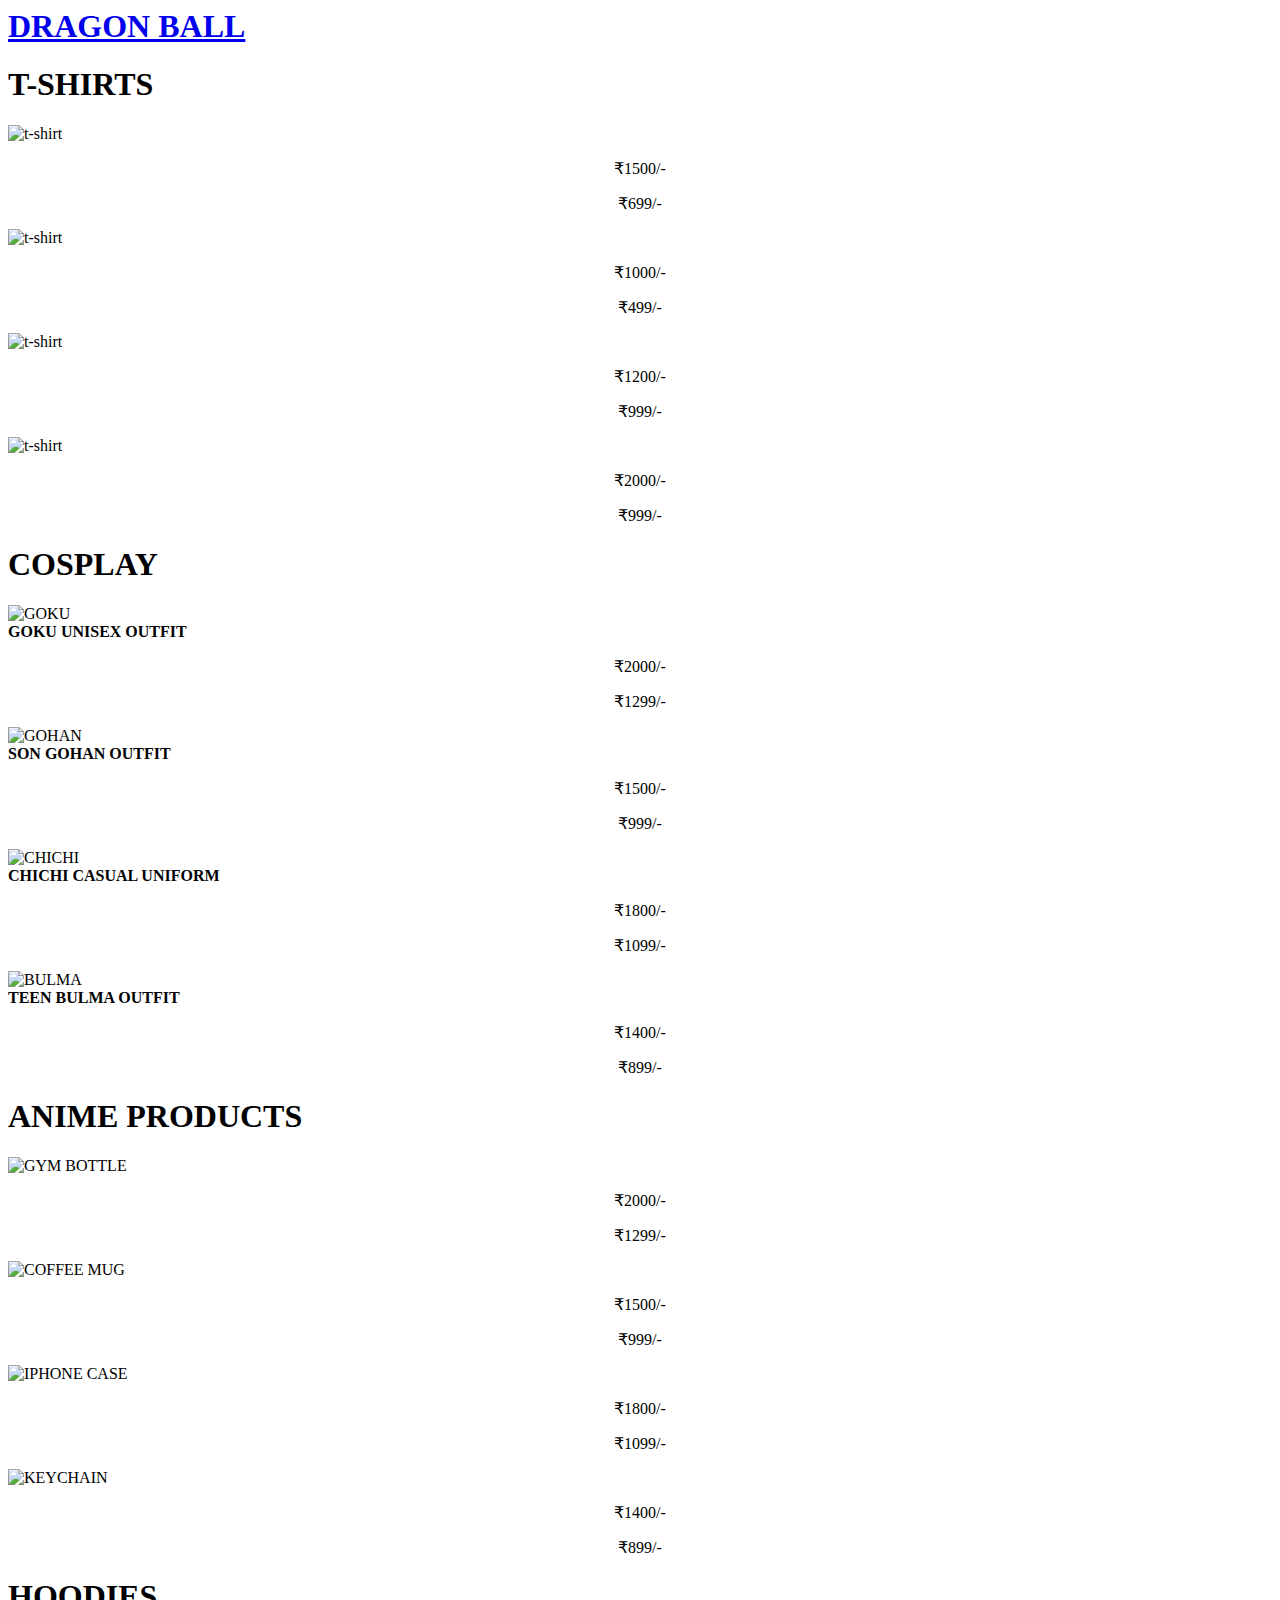
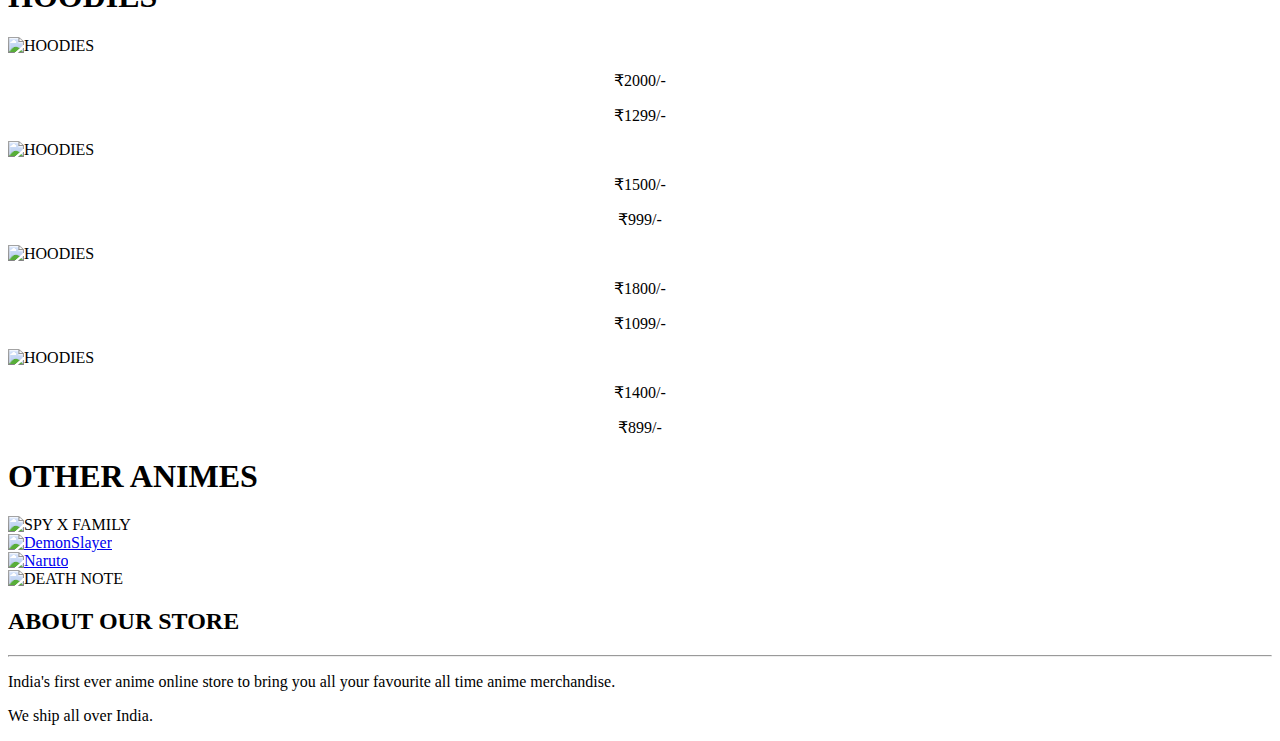
==== DRAGONBALLSALE.html @ 19b16d11 "Create DRAGONBALLSALE.html" ====
<html lang="en">

<head>
    <meta charset="UTF-8">
    <meta http-equiv="X-UA-Compatible" content="IE=edge">
    <meta name="viewport" content="width=device-width, initial-scale=1.0">
    <title>Animesale</title>
    <link rel="stylesheet" href="animesalecss.css">
    <link href="https://cdn.jsdelivr.net/npm/bootstrap@5.3.0-alpha3/dist/css/bootstrap.min.css" rel="stylesheet"
        integrity="sha384-KK94CHFLLe+nY2dmCWGMq91rCGa5gtU4mk92HdvYe+M/SXH301p5ILy+dN9+nJOZ" crossorigin="anonymous">
    <script src="https://cdn.jsdelivr.net/npm/bootstrap@5.3.0-alpha3/dist/js/bootstrap.bundle.min.js"
        integrity="sha384-ENjdO4Dr2bkBIFxQpeoTz1HIcje39Wm4jDKdf19U8gI4ddQ3GYNS7NTKfAdVQSZe"
        crossorigin="anonymous"></script>

</head>

<body>
    <div class="top1">
        <div class="top">
            <a href="anime ecommerce.html">
                <h1>DRAGON BALL</h1>
            </a>
        </div>
    </div>

    <!-- tshirts are available -->
    <div class="tsale">
        <h1>T-SHIRTS</h1>
    </div>

    <div class="dsale">

        <div class="d-flex d-row tops1">
            <div class="topsale">
                <div>
                    <img src="https://images-cdn.ubuy.co.in/634e8c3f8638556e63227d12-dragon-ball-z-goku-t-shirt.jpg"
                        alt="t-shirt">

                </div>
                <center>
                    <p class="porgtop">&#8377;1500/-</p>
                    <p class="ptop">&#8377;699/-</p>

                </center>
            </div>
            <div class="topsale">
                <div>
                    <img src="https://images-cdn.ubuy.co.in/63b62dd10b3dbe149c789bb2-dragon-ball-tshirts-3d-print-anime.jpg"
                        alt="t-shirt">

                </div>
                <center>
                    <p class="porgtop">&#8377;1000/-</p>
                    <p class="ptop">&#8377;499/-</p>

                </center>
            </div>
            <div class="topsale">
                <div>
                    <img src="https://cdn.shopify.com/s/files/1/0281/4007/7128/products/Dragon_Ball_Goku_Super_Saiyan_God_Ultra_Instinct_Cool_T-Shirt_-_2_512x558.jpg?v=1649997847"
                        alt="t-shirt">

                </div>
                <center>
                    <p class="porgtop">&#8377;1200/-</p>
                    <p class="ptop">&#8377;999/-</p>

                </center>
            </div>
            <div class="topsale">
                <div>
                    <img src="https://saiyanstuff.com/wp-content/uploads/2020/06/Dragon_Ball_Gohan_Exhausted_Sad_Simple_Design_Vintage_Streetwear_TShirt1.jpg"
                        alt="t-shirt">

                </div>
                <center>
                    <p class="porgtop">&#8377;2000/-</p>
                    <p class="ptop">&#8377;999/-</p>

                </center>
            </div>
        </div>
    </div>




    <!-- from here cosplay available -->
    <div class="asale">
        <h1>COSPLAY</h1>
    </div>

    <div class="dsale">

        <div class="d-flex d-row tops">
            <div class="topsale">
                <div>
                    <img src="https://media.karousell.com/media/photos/products/2021/4/8/dragon_ball_z_son_goku_adult_u_1617875074_f2d34783.jpg"
                        class="main-img" alt="GOKU">


                </div>
                <b>GOKU UNISEX OUTFIT</b>
                <center>
                    <p class="porgtop">&#8377;2000/-</p>
                    <p class="ptop">&#8377;1299/-</p>

                </center>

            </div>
            <div class="topsale">
                <div>
                    <img src="https://ae03.alicdn.com/kf/Sb44de5822fcb401e8f4332eef0f4f0d0K.jpg" alt="GOHAN">

                </div>
                <b>SON GOHAN OUTFIT</b>
                <center>
                    <p class="porgtop">&#8377;1500/-</p>
                    <p class="ptop">&#8377;999/-</p>

                </center>
            </div>
            <div class="topsale">
                <div>
                    <img src="https://ae01.alicdn.com/kf/HTB1xfEpXiAnBKNjSZFvq6yTKXXal.jpg" alt="CHICHI">

                </div>
                <b>CHICHI CASUAL UNIFORM</b>
                <center>
                    <p class="porgtop">&#8377;1800/-</p>
                    <p class="ptop">&#8377;1099/-</p>

                </center>
            </div>
            <div class="topsale">
                <div>
                    <img src="https://ae01.alicdn.com/kf/H3d223191374e41c88169671d9c7b45877.jpg_640x640q90.jpg"
                        alt="BULMA">

                </div>
                <b>TEEN BULMA OUTFIT</b>
                <center>
                    <p class="porgtop">&#8377;1400/-</p>
                    <p class="ptop">&#8377;899/-</p>

                </center>
            </div>
        </div>


    </div>
    <!-- from here mugs are sale -->
    <div class="asale">
        <h1>ANIME PRODUCTS</h1>
    </div>
    <div class="dsale">


        <div class="d-flex d-row tops">
            <div class="topsale">
                <div>
                    <img src="https://m.media-amazon.com/images/I/51UjS62jplL.jpg" class="main-img" alt="GYM BOTTLE">


                </div>


                <center>
                    <p class="porgtop">&#8377;2000/-</p>
                    <p class="ptop">&#8377;1299/-</p>

                </center>

            </div>
            <div class="topsale">
                <div>
                    <img src="https://images-na.ssl-images-amazon.com/images/I/41gK3TEfliL.jpg" alt="COFFEE MUG">

                </div>

                <center>
                    <p class="porgtop">&#8377;1500/-</p>
                    <p class="ptop">&#8377;999/-</p>

                </center>
            </div>
            <div class="topsale">
                <div>
                    <img src="https://cdn.shopify.com/s/files/1/0450/6828/8157/products/Dragon-Ball-Z-Sky-iPhone-11-Case-Plastic-Black_1200x1200.jpg?v=1599298883"
                        alt="IPHONE CASE">

                </div>

                <center>
                    <p class="porgtop">&#8377;1800/-</p>
                    <p class="ptop">&#8377;1099/-</p>

                </center>
            </div>
            <div class="topsale">
                <div>
                    <img src="https://cdn11.bigcommerce.com/s-0kvv9/products/352227/images/515915/apiey0km8__24778.1634058512.500.750.jpg?c=2"
                        alt="KEYCHAIN">

                </div>

                <center>
                    <p class="porgtop">&#8377;1400/-</p>
                    <p class="ptop">&#8377;899/-</p>

                </center>
            </div>
        </div>


    </div>
    <!-- 
    HOODIES ARE AVAILABLE -->

    <div class="asale">
        <h1>HOODIES</h1>
    </div>
    <div class="dsale">


        <div class="d-flex d-row tops">
            <div class="topsale">
                <div>
                    <img src="https://m.media-amazon.com/images/I/616kvRlMNRL._UL1024_.jpg" class="main-img"
                        alt="HOODIES">


                </div>


                <center>
                    <p class="porgtop">&#8377;2000/-</p>
                    <p class="ptop">&#8377;1299/-</p>

                </center>

            </div>
            <div class="topsale">
                <div>
                    <img src="https://www.chillhoodies.com/wp-content/uploads/2018/03/Masako-Nozawa-White-Hoodie-front.jpg"
                        alt="HOODIES">

                </div>

                <center>
                    <p class="porgtop">&#8377;1500/-</p>
                    <p class="ptop">&#8377;999/-</p>

                </center>
            </div>
            <div class="topsale">
                <div>

                    <img src="https://supersaiyan-shop.com/wp-content/uploads/2022/08/Gohan-Sad-Life-Vintage-Hoodie.jpg"
                        alt="HOODIES">

                </div>

                <center>
                    <p class="porgtop">&#8377;1800/-</p>
                    <p class="ptop">&#8377;1099/-</p>

                </center>
            </div>
            <div class="topsale">
                <div>
                    <img src="https://supersaiyan-shop.com/wp-content/uploads/2021/06/dragon-ball-super-broly-movie-hoodie.jpg"
                        alt="HOODIES">

                </div>

                <center>
                    <p class="porgtop">&#8377;1400/-</p>
                    <p class="ptop">&#8377;899/-</p>

                </center>
            </div>
        </div>


    </div>

    
    <div class="asale">
        <h1>OTHER ANIMES</h1>
    </div>

    <div class="d-flex d-row charsearch">
        <div class="charsale">
            <img src="https://m.media-amazon.com/images/M/MV5BMWM4Njg2MjUtODU3OS00MGNmLWIyNTctZGZkNTdjN2JhNmU2XkEyXkFqcGdeQXVyMTMzNDExODE5._V1_FMjpg_UX1000_.jpg"
                alt="SPY X FAMILY">

        </div>
        <div class="charsale">
            <a href="DEMONSLAYERSALE.html"><img src="https://m.media-amazon.com/images/M/MV5BZjZjNzI5MDctY2Y4YS00NmM4LTljMmItZTFkOTExNGI3ODRhXkEyXkFqcGdeQXVyNjc3MjQzNTI@._V1_.jpg"
                alt="DemonSlayer"></a>

        </div>
        <div class="charsale">
            <a href="NARUTOSALE.html"><img src="https://e1.pxfuel.com/desktop-wallpaper/165/570/desktop-wallpaper-naruto-naruto-anime-animated-anime-main-character.jpg"
                alt="Naruto"></a>

        </div>
        <div class="charsale">
            <img src="https://c4.wallpaperflare.com/wallpaper/281/996/51/death-note-manga-1996x2912-anime-death-note-hd-art-wallpaper-preview.jpg"
                alt="DEATH NOTE">

        </div>
    </div>
    <div class="foot">
        <div class="about">
            <h2>ABOUT OUR STORE</h2>
            <hr>
            <p>India's first ever anime online store to bring you all your favourite all time anime merchandise.</p>
            <p>We ship all over India.</p>
        </div>
    
    
    </div>
</body>



</html>
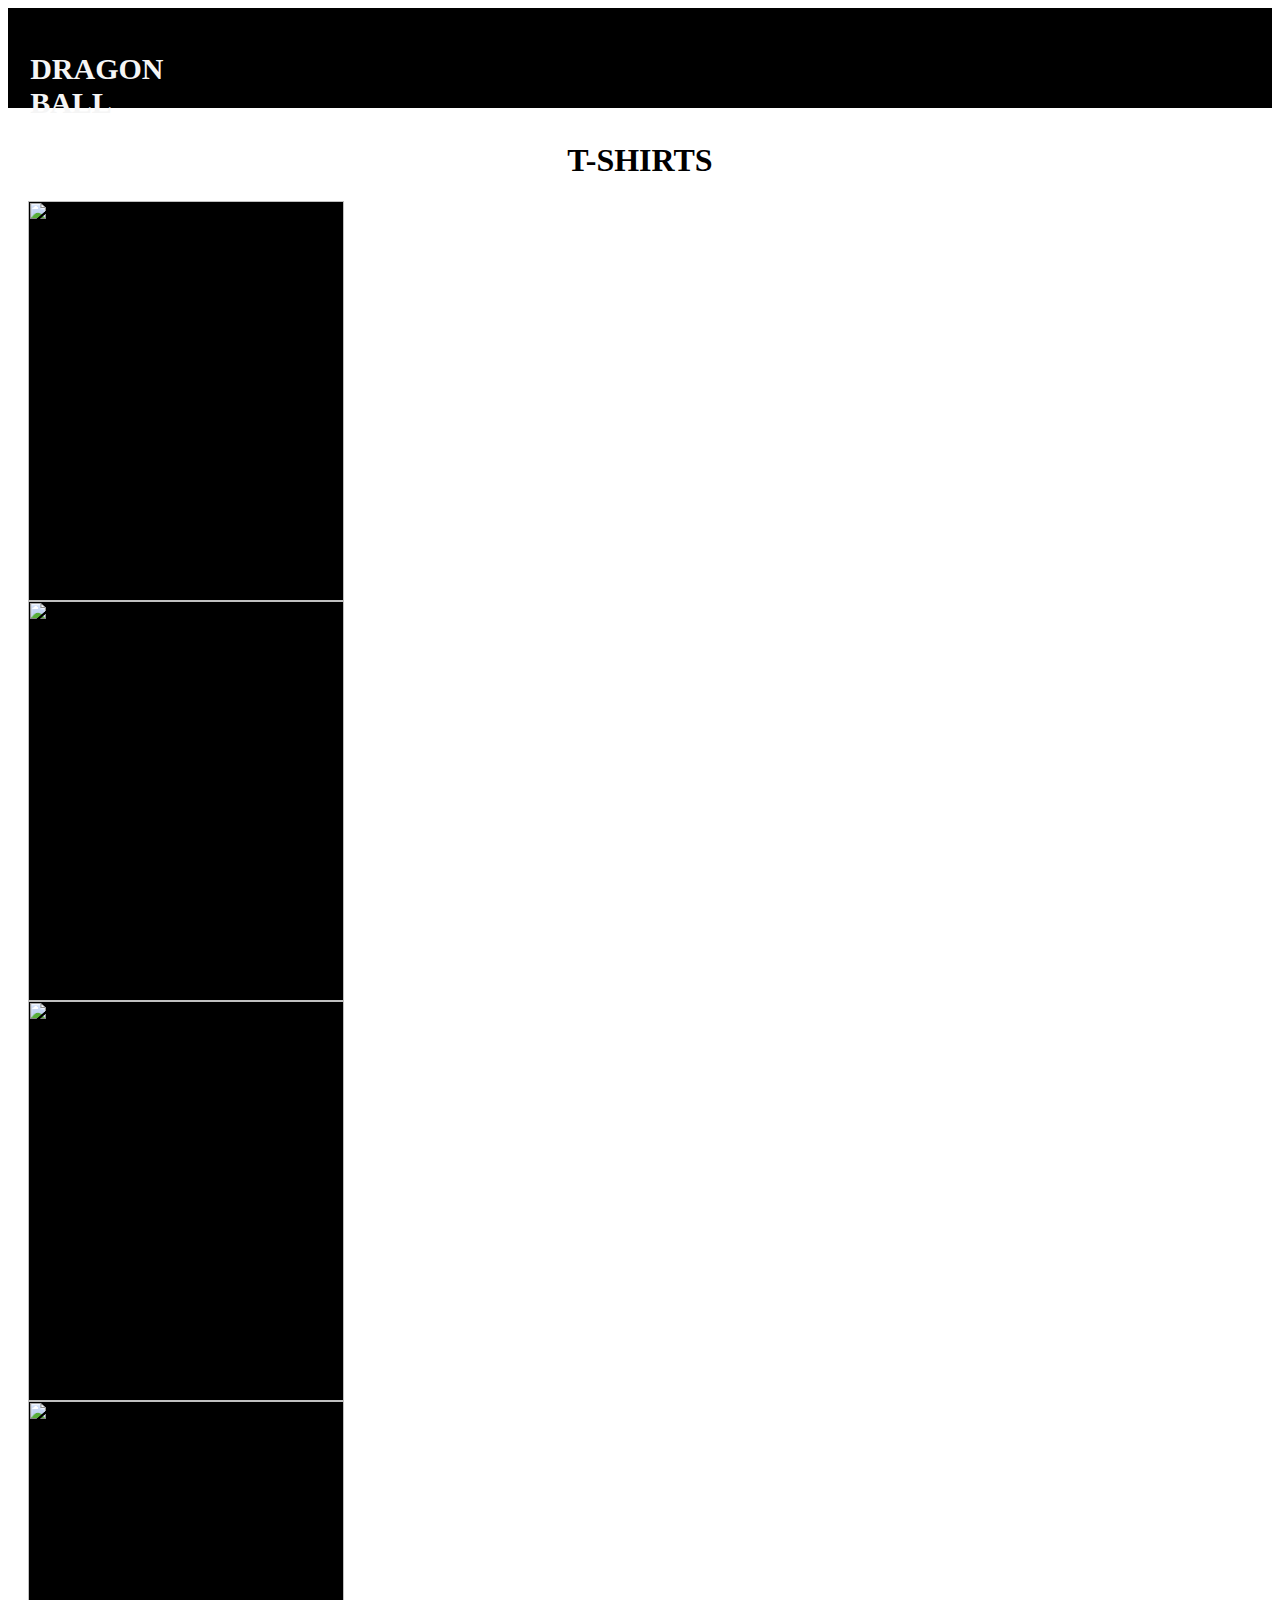
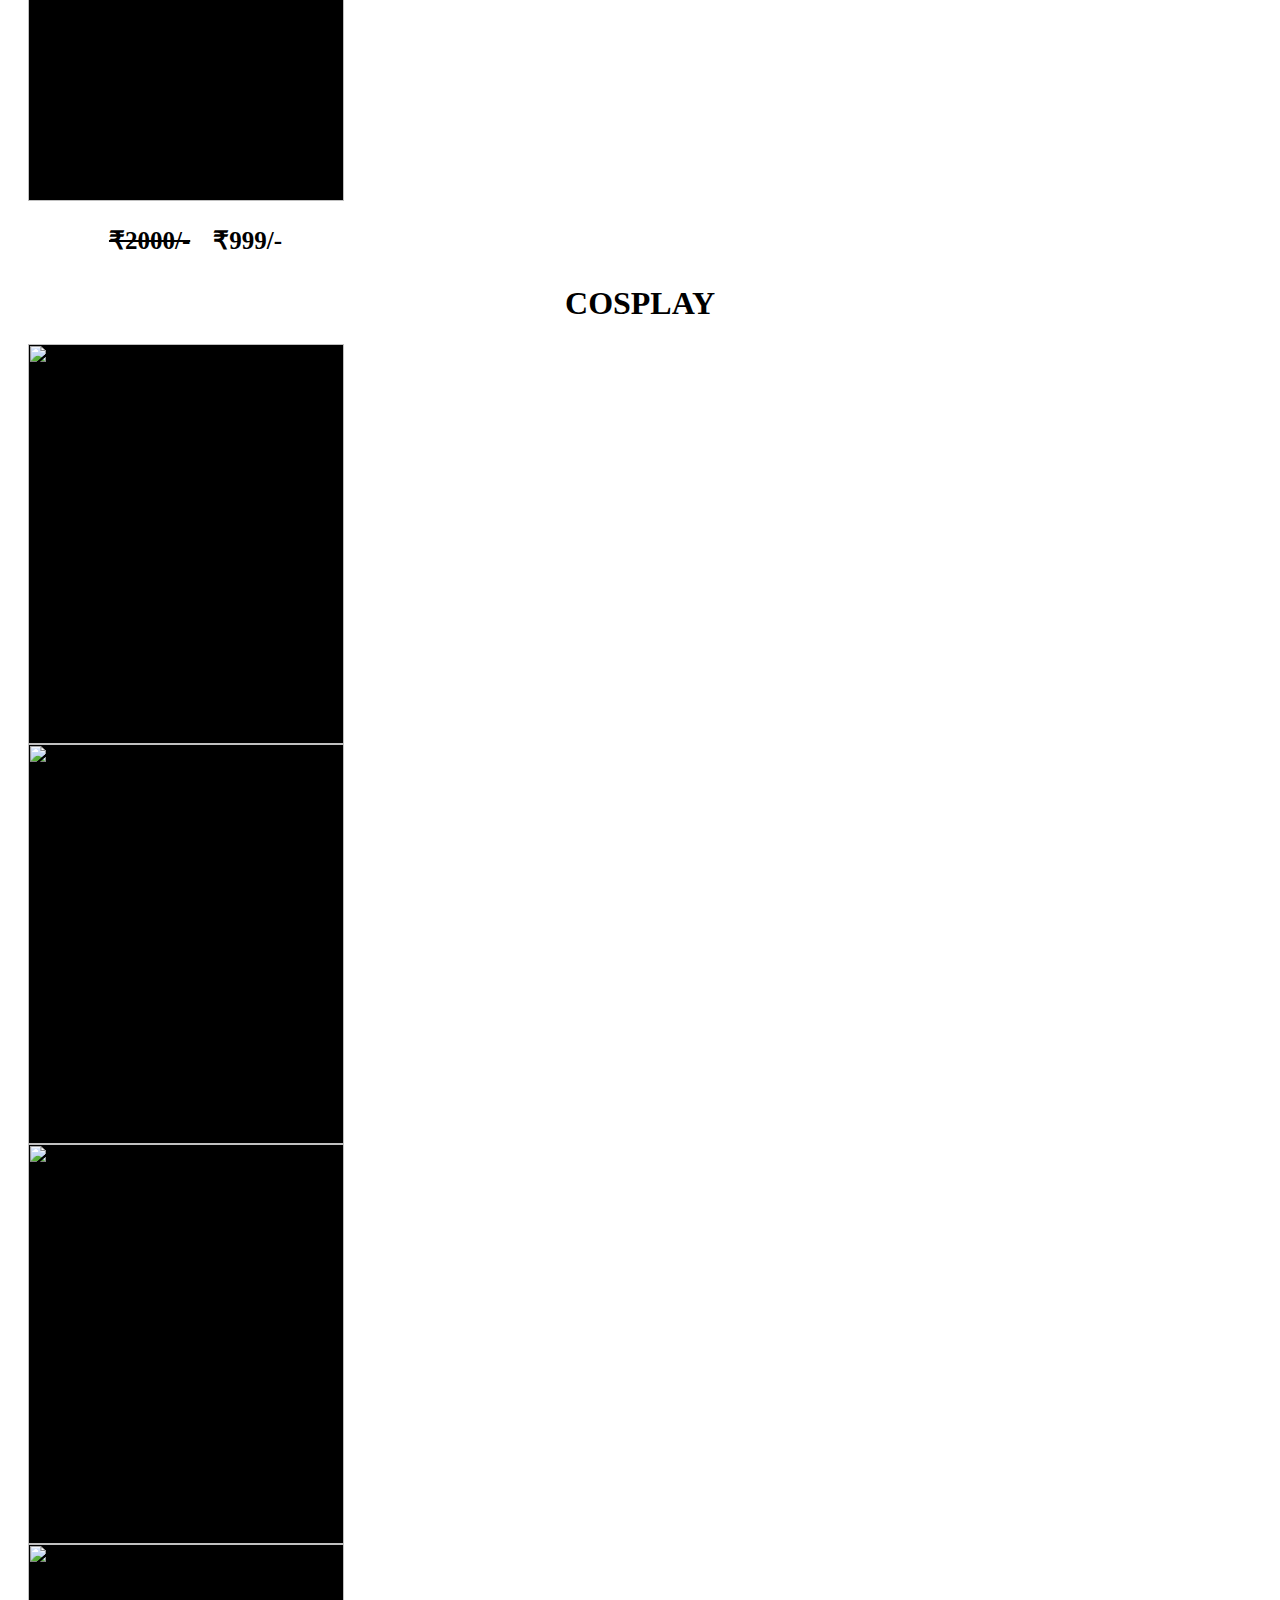
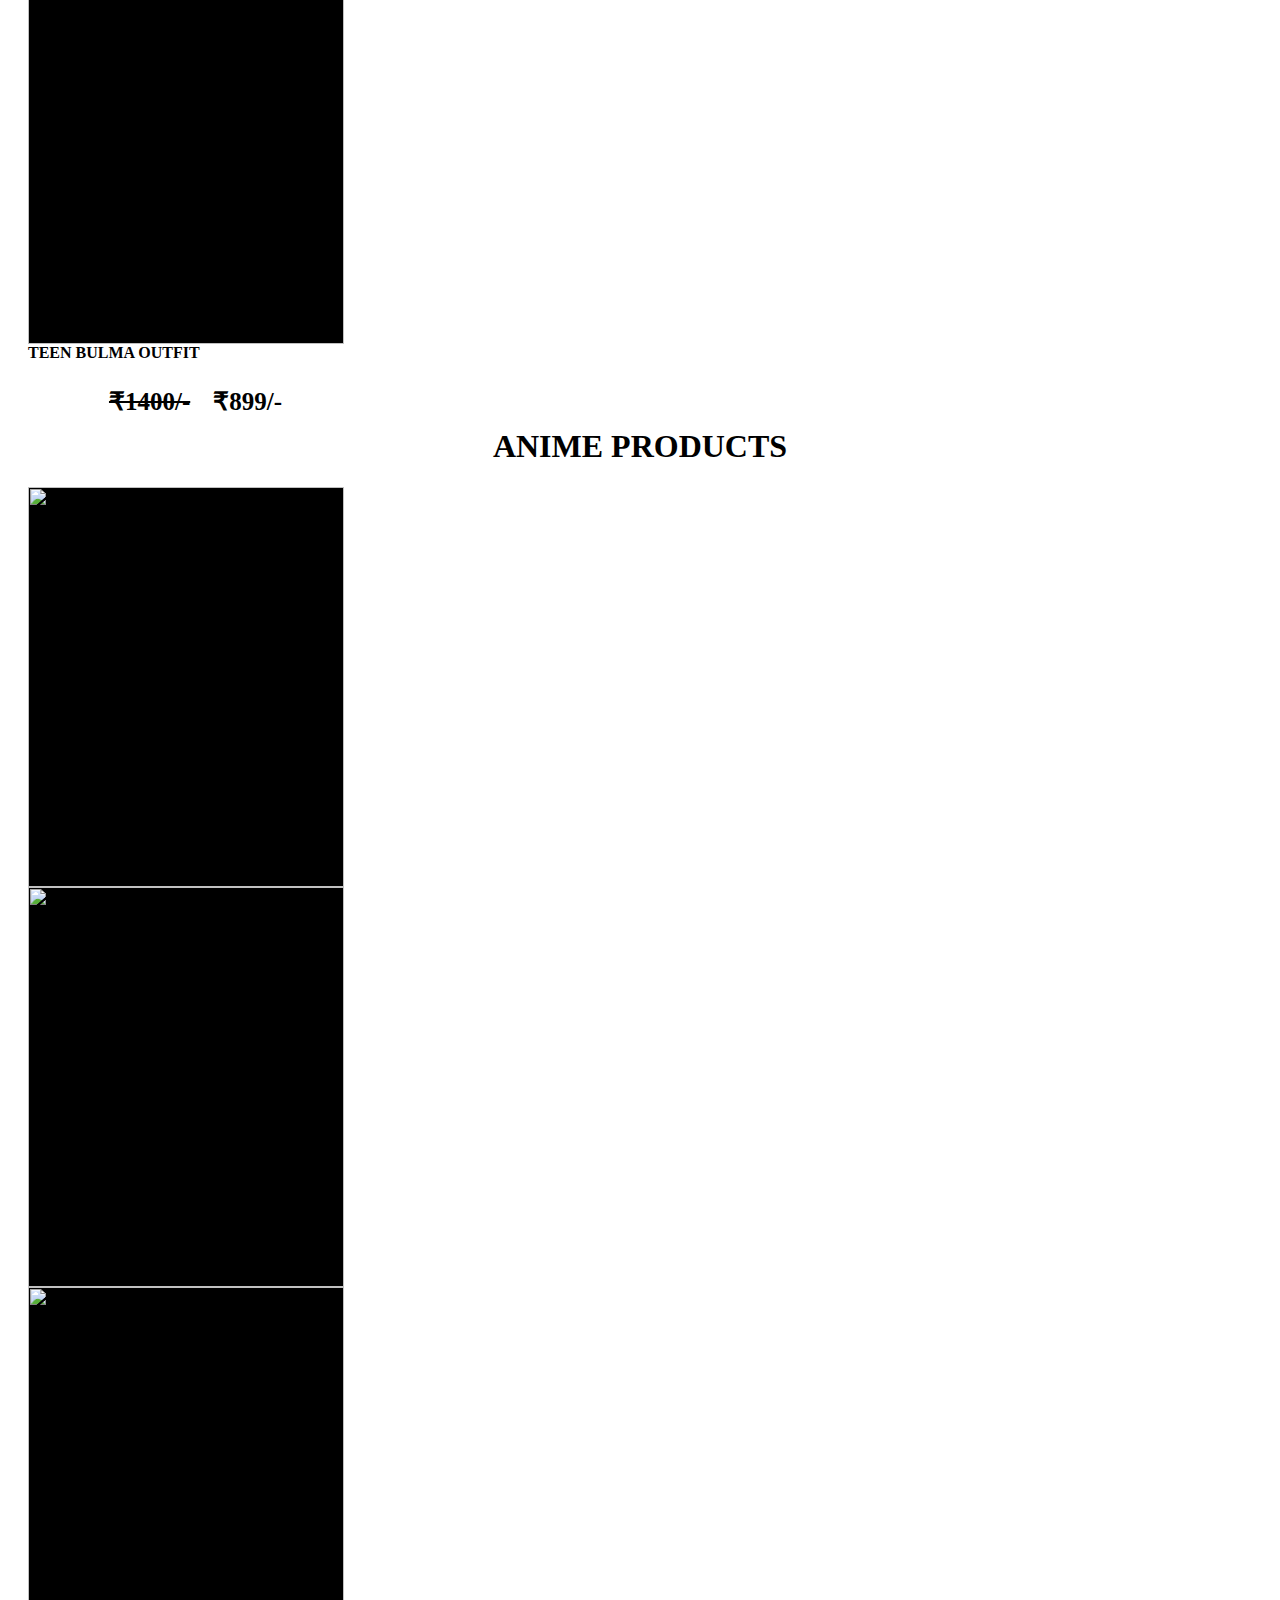
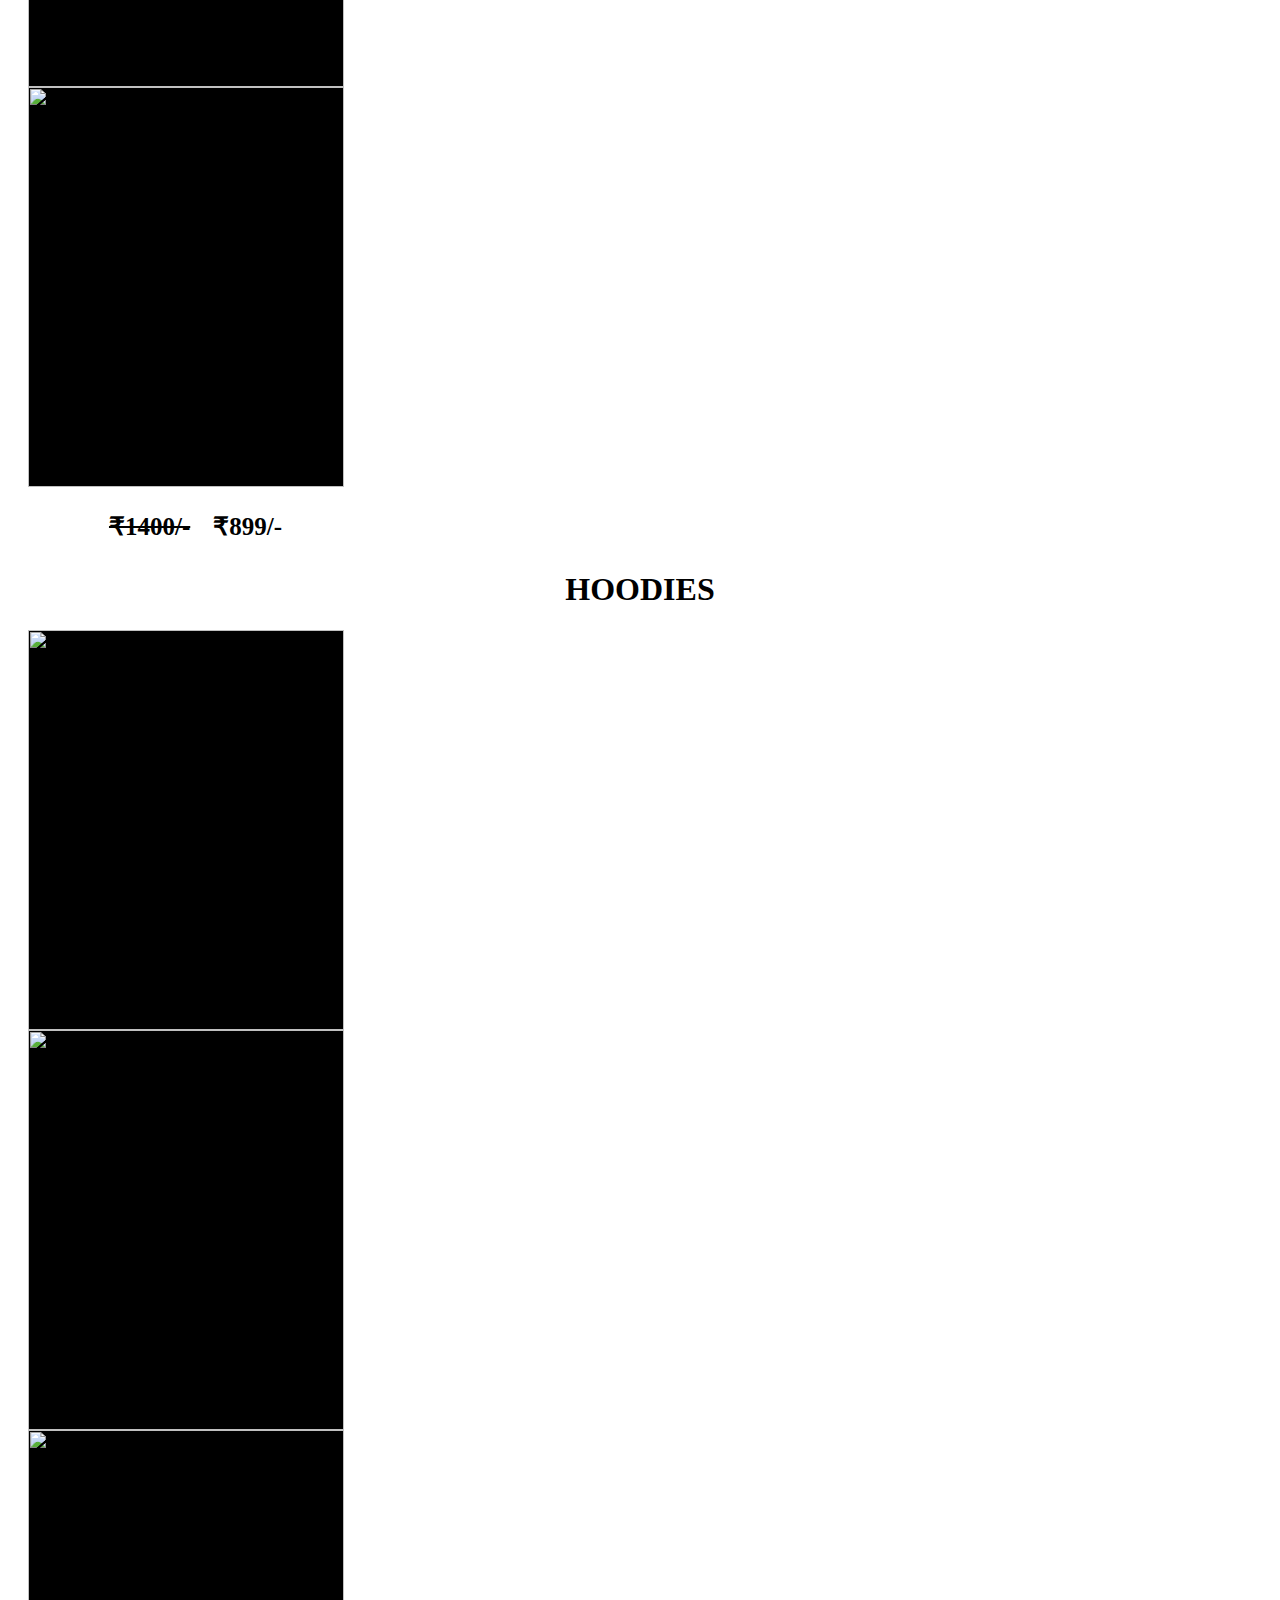
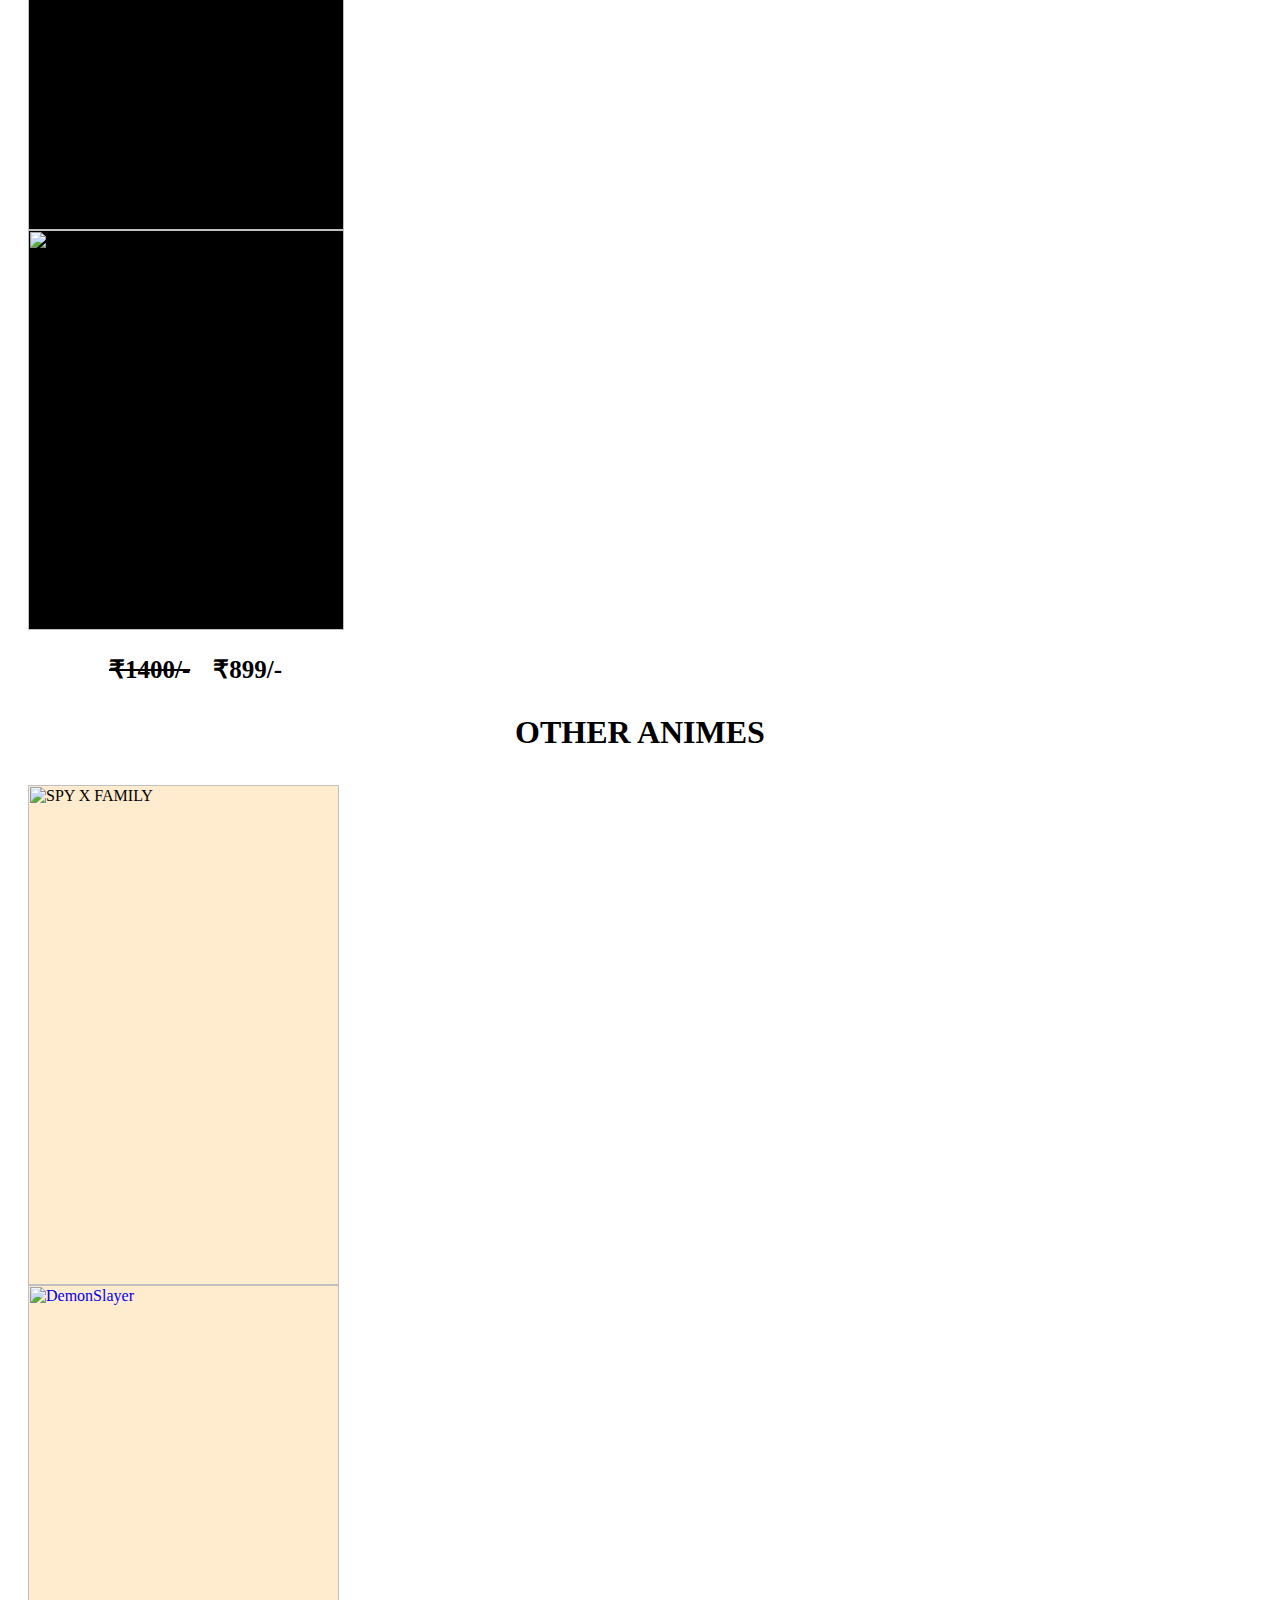
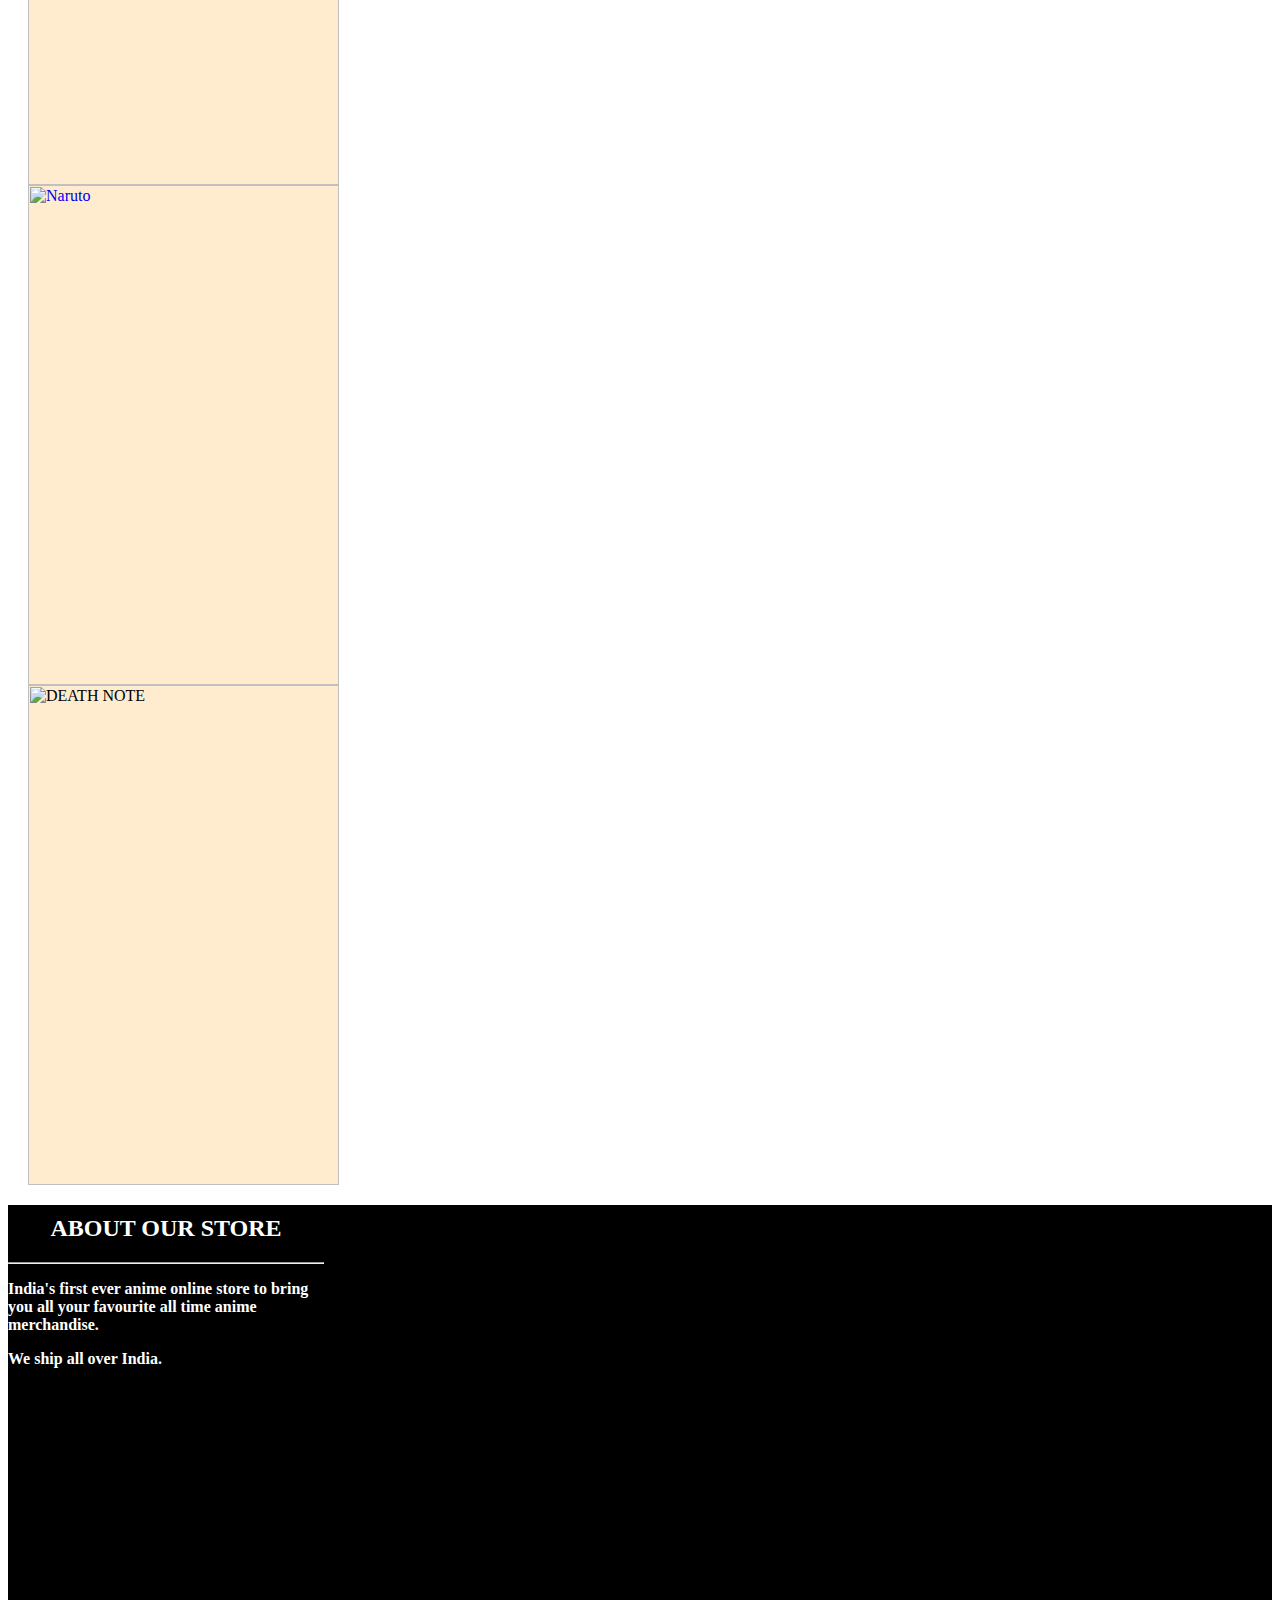
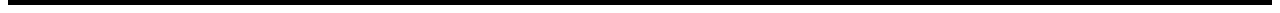
==== commit 4aeb4763: "Update DRAGONBALLSALE.html" ====
--- a/DRAGONBALLSALE.html
+++ b/DRAGONBALLSALE.html
@@ -17,7 +17,7 @@
 <body>
     <div class="top1">
         <div class="top">
-            <a href="anime ecommerce.html">
+            <a href="index.html">
                 <h1>DRAGON BALL</h1>
             </a>
         </div>
--- a/animesalecss.css
+++ b/animesalecss.css
@@ -0,0 +1,121 @@
+.top1{
+    background-color: black;
+    height: 100px;
+    
+}
+.top{
+    width: 17%;
+    padding: 1.5%;
+}
+.top1 h1{
+    font-size: 30px;
+    padding: 1.5%;
+    color: whitesmoke;
+    text-decoration: none;
+    padding-top: 2.5%;
+    
+}
+.top1 a{
+    text-decoration: none;
+}
+
+.asale{
+    text-align: center;
+}
+
+.topsale{
+    height: 400px;
+    width: 25%;
+    background-color: black;
+    
+    
+    margin-left: 20px;
+    
+}
+.yourname {
+    height: 400px;
+    width: 50%;
+}
+.manga{
+    height: 400px;
+    width: 20%;
+    margin-left: 60px;
+}
+
+.topsale img {
+    height: 100%;
+    width: 100%;
+    
+}
+.topsale p {
+    display: inline-block;
+    font-size: 25px;
+    font-weight: bold;
+    margin-left: 6%;
+    text-decoration-line: line-through;
+   
+    
+  
+}
+center .ptop {
+   text-decoration: none;
+}
+.topsale:hover{
+    border-style: solid;
+}
+.tsale {
+    text-align: center;
+    padding-top: 1%;
+    color:black;
+    margin-bottom: 1%;
+  
+}
+.asale{
+    text-align: center;
+    color: black;
+    padding-top: 5%;
+}
+.tops1{
+    margin-top: 0%;
+}
+.charsale {
+    height: 500px;
+    width: 25%;
+    background-color: blanchedalmond;
+    
+    margin-left: 20px;
+}
+.charsale img{
+    height: 100%;
+    width: 100%;
+}
+.charsearch {
+    margin-right: 20px;
+    padding-top: 1%;
+    margin-bottom: 1%;
+}
+.charsale:hover{
+    border-style:solid;
+    border-radius: 1px;
+}
+.foot{
+    background-color:black;
+    height: 400px;
+   
+    
+}
+.about {
+    color: white;
+    font-weight: bold;
+    height: 400px;
+    width: 25%;
+    
+}
+.about h2{
+    text-align: center;
+    padding-top: 3%;
+}
+.support {
+    height: 400px;
+    padding-left: 3%;
+}
